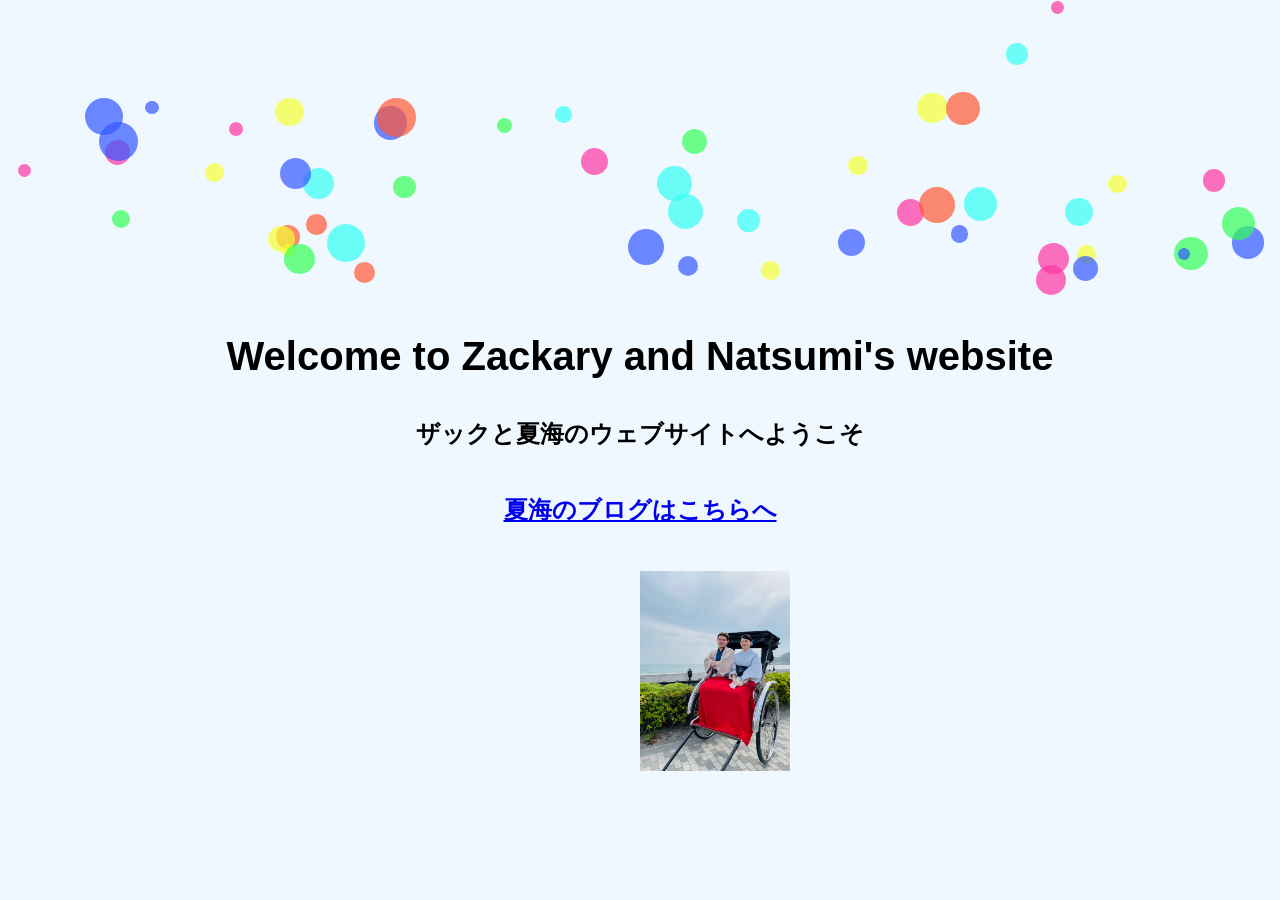
==== index.html @ 72d2a35b "Update index.html" ====
<html lang="en">
<head>
    <meta charset="UTF-8">
    <meta name="viewport" content="width=device-width, initial-scale=1.0">
    <title>Zackary and Natsumi's Website</title>
    <style>
        .top-left-image {
            position: absolute;
            top: 0;
            left: 0;
            width: 150px; /* Adjust size as needed */
            height: auto; /* Maintain aspect ratio */
        }
        body {
            margin: 0;
            overflow: hidden;
            font-family: Arial, sans-serif;
            display: flex;
            flex-direction: column;
            align-items: center;
            justify-content: center;
            height: 100vh;
            background-color: #f0f8ff;
            position: relative;
        }
        h1, h2, h3, h4 {
            text-align: center;
            opacity: 0; /* Initially hidden */
            animation: dropFade 1s forwards; /* Apply animation */
        }
        h1 {
            font-size: 2.5em;
            animation-delay: 0.5s; /* Delay for h1 */
        }
        h2 {
            font-size: 1.5em; /* Adjust size for mobile */
            margin-top: 0.5em;
            animation-delay: 1s; /* Delay for h2 */
        }
        h3 {
            font-size: 1.5em;
            margin-top: 1em;
            animation-delay: 1.5s;
        }
        h4 {
            animation-delay: 2.0s;
        }
        .ball {
            position: absolute;
            border-radius: 50%;
            opacity: 0.7;
        }
        @keyframes dropFade {
            0% {
                transform: translateY(-20px);
                opacity: 0;
            }
            100% {
                transform: translateY(0);
                opacity: 1;
            }
        }
    </style>
</head>
<body>
    
    <h1>Welcome to Zackary and Natsumi's website</h1>
    <html lang="ja"><h2>ザックと夏海のウェブサイトへようこそ</h2>
    <html lang="ja"><h3><a href="Natsumi/Blog/index.html" title="夏海のブログ">夏海のブログはこちらへ</a></h3>
    <h4><img src="Media/photo1.JPG" alt="Zackary and Natsumi" class="top-left-image"></h4>

    <script>
        const colors = ['#FF5733', '#33FF57', '#3357FF', '#F5FF33', '#FF33A1', '#33FFF5'];
        const numBalls = 50;

        function createBall() {
            const ball = document.createElement('div');
            const size = Math.random() * 30 + 10; // Size between 10px and 40px
            const color = colors[Math.floor(Math.random() * colors.length)];
            const leftPosition = Math.random() * (window.innerWidth - size); // Adjust to avoid overflow

            ball.className = 'ball';
            ball.style.width = `${size}px`;
            ball.style.height = `${size}px`;
            ball.style.backgroundColor = color;
            ball.style.left = `${leftPosition}px`;
            ball.style.top = `-50px`; // Start above the viewport

            document.body.appendChild(ball);

            // Animate falling
            let fallingSpeed = Math.random() * 3 + 2; // Speed between 2px and 5px
            const fallInterval = setInterval(() => {
                const currentTop = parseFloat(ball.style.top);
                if (currentTop < window.innerHeight) {
                    ball.style.top = `${currentTop + fallingSpeed}px`;
                } else {
                    clearInterval(fallInterval);
                    ball.remove(); // Remove ball after it falls out of view
                }
            }, 16); // Increased frequency
        }

        // Create multiple balls quickly
        for (let i = 0; i < numBalls; i++) {
            createBall();
        }

        // Generate more balls every 400 milliseconds
        setInterval(createBall, 400);
    </script>

</body>
</html>
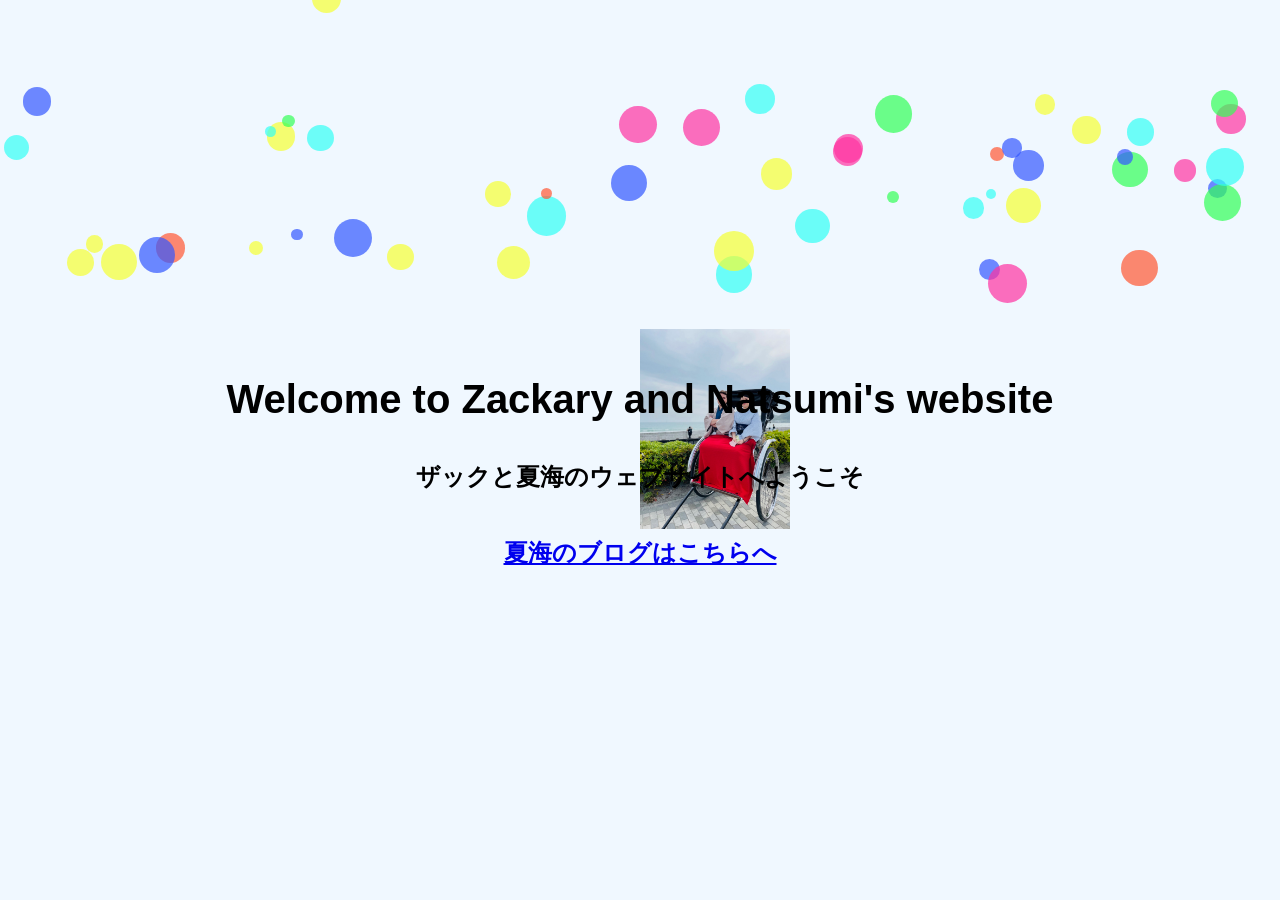
==== commit 4dc4c328: "Update index.html" ====
--- a/index.html
+++ b/index.html
@@ -63,11 +63,12 @@
     </style>
 </head>
 <body>
-    
+
+    <h4><img src="Media/photo1.JPG" alt="Zackary and Natsumi" class="top-left-image"></h4>
     <h1>Welcome to Zackary and Natsumi's website</h1>
     <html lang="ja"><h2>ザックと夏海のウェブサイトへようこそ</h2>
     <html lang="ja"><h3><a href="Natsumi/Blog/index.html" title="夏海のブログ">夏海のブログはこちらへ</a></h3>
-    <h4><img src="Media/photo1.JPG" alt="Zackary and Natsumi" class="top-left-image"></h4>
+    
 
     <script>
         const colors = ['#FF5733', '#33FF57', '#3357FF', '#F5FF33', '#FF33A1', '#33FFF5'];
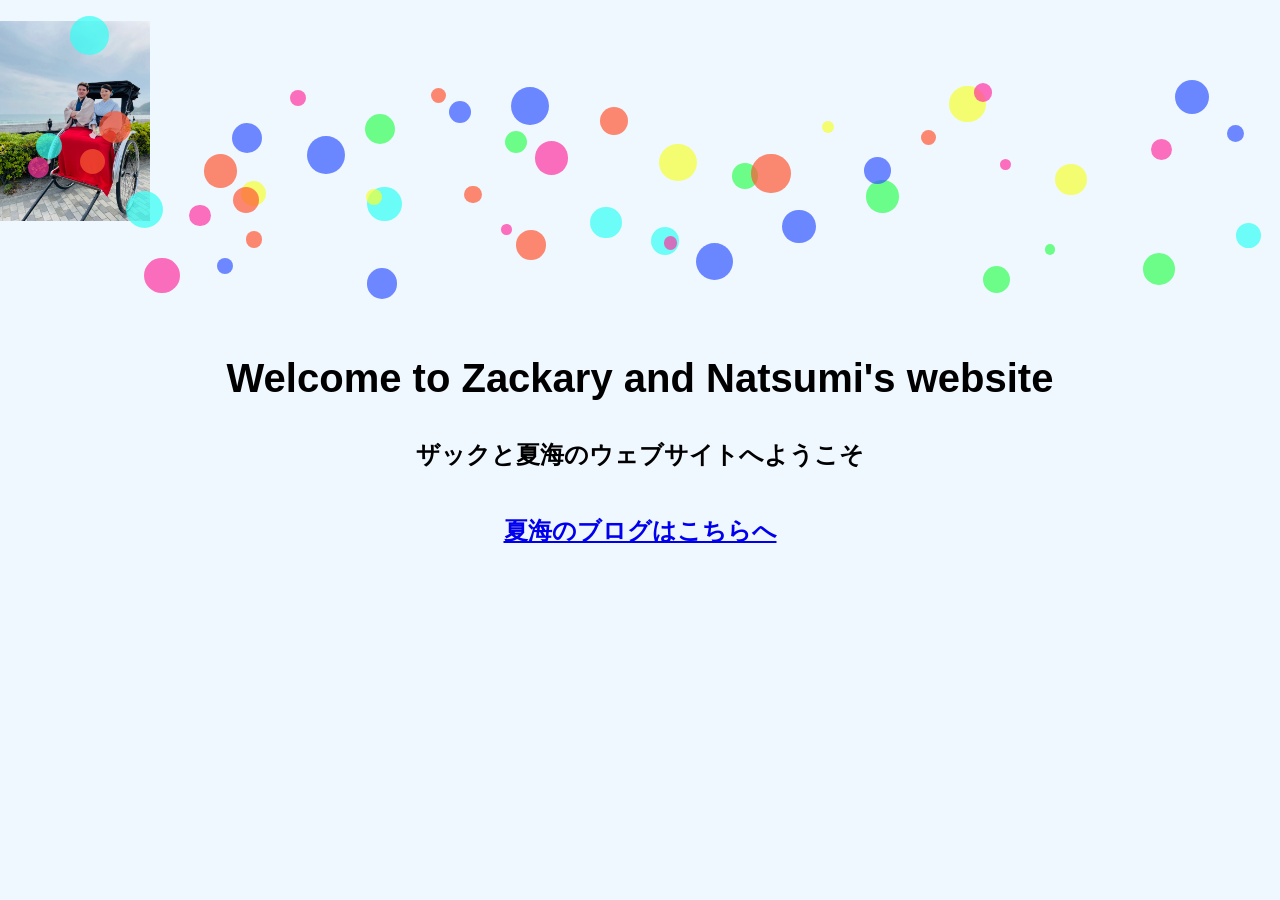
==== commit fbab68ca: "Update index.html" ====
--- a/index.html
+++ b/index.html
@@ -43,6 +43,11 @@
             animation-delay: 1.5s;
         }
         h4 {
+            position: absolute;
+            top: 0;
+            left: 0;
+            width: 150px; /* Adjust size as needed */
+            height: auto; /* Maintain aspect ratio */
             animation-delay: 2.0s;
         }
         .ball {
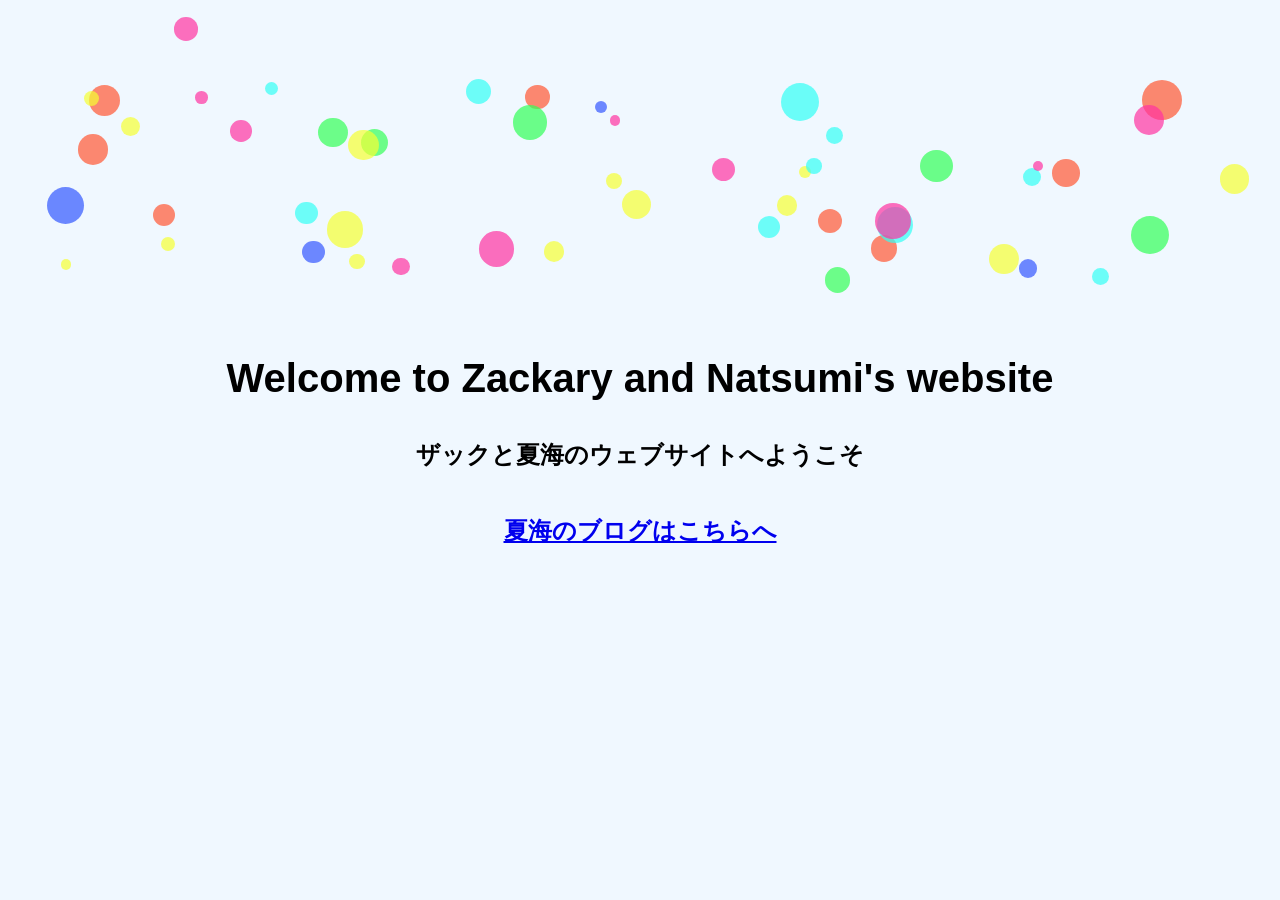
==== commit ab92b68d: "Update index.html" ====
--- a/index.html
+++ b/index.html
@@ -4,13 +4,6 @@
     <meta name="viewport" content="width=device-width, initial-scale=1.0">
     <title>Zackary and Natsumi's Website</title>
     <style>
-        .top-left-image {
-            position: absolute;
-            top: 0;
-            left: 0;
-            width: 150px; /* Adjust size as needed */
-            height: auto; /* Maintain aspect ratio */
-        }
         body {
             margin: 0;
             overflow: hidden;
@@ -23,7 +16,7 @@
             background-color: #f0f8ff;
             position: relative;
         }
-        h1, h2, h3, h4 {
+        h1, h2, h3 {
             text-align: center;
             opacity: 0; /* Initially hidden */
             animation: dropFade 1s forwards; /* Apply animation */
@@ -42,13 +35,14 @@
             margin-top: 1em;
             animation-delay: 1.5s;
         }
-        h4 {
+        .top-left-image {
             position: absolute;
             top: 0;
             left: 0;
             width: 150px; /* Adjust size as needed */
             height: auto; /* Maintain aspect ratio */
-            animation-delay: 2.0s;
+            opacity: 0;
+            animation-delay: 2.0s
         }
         .ball {
             position: absolute;
@@ -69,7 +63,7 @@
 </head>
 <body>
 
-    <h4><img src="Media/photo1.JPG" alt="Zackary and Natsumi" class="top-left-image"></h4>
+    <img src="Media/photo1.JPG" alt="Zackary and Natsumi" class="top-left-image">
     <h1>Welcome to Zackary and Natsumi's website</h1>
     <html lang="ja"><h2>ザックと夏海のウェブサイトへようこそ</h2>
     <html lang="ja"><h3><a href="Natsumi/Blog/index.html" title="夏海のブログ">夏海のブログはこちらへ</a></h3>
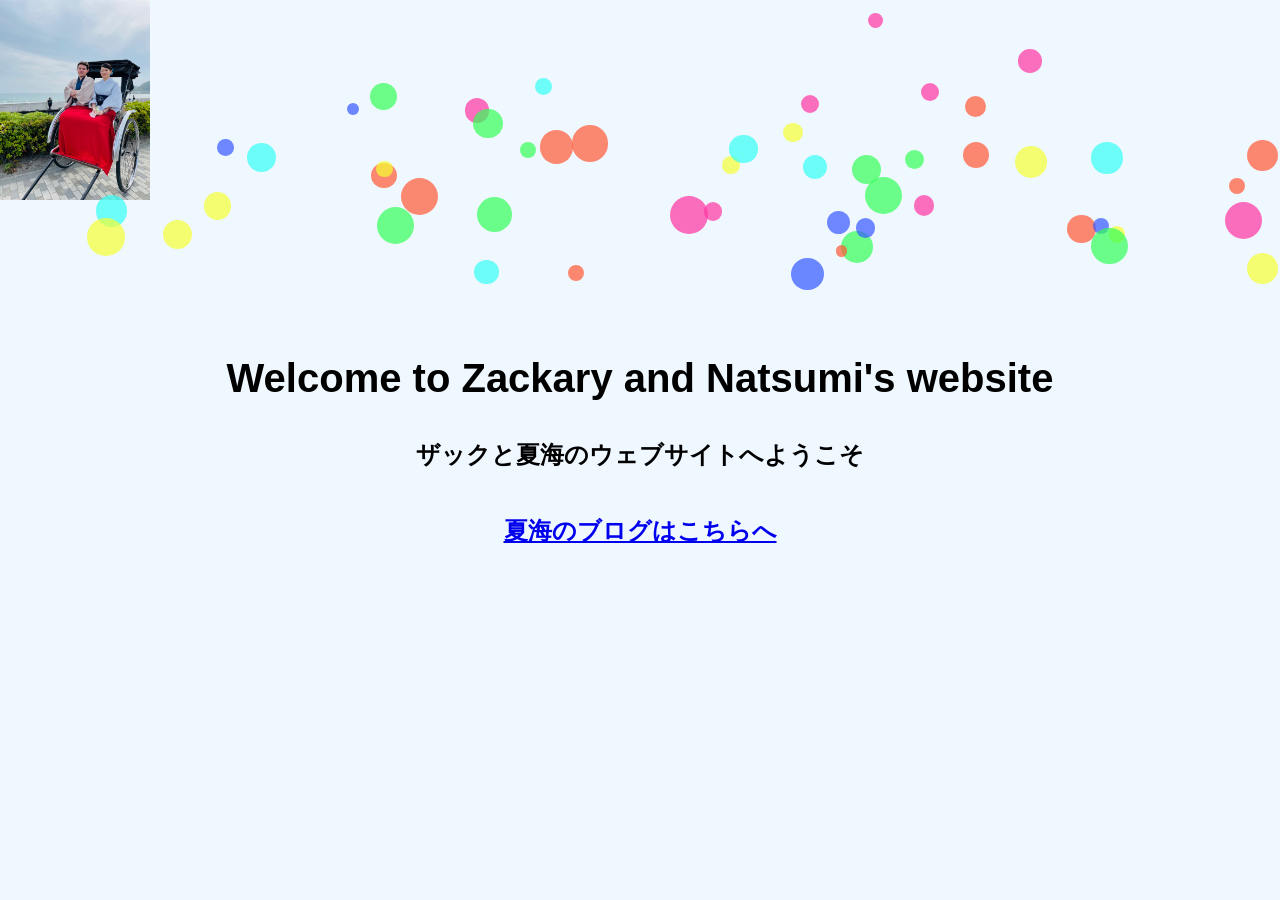
==== commit fc8c3afe: "Update index.html" ====
--- a/index.html
+++ b/index.html
@@ -41,7 +41,6 @@
             left: 0;
             width: 150px; /* Adjust size as needed */
             height: auto; /* Maintain aspect ratio */
-            opacity: 0;
             animation-delay: 2.0s
         }
         .ball {
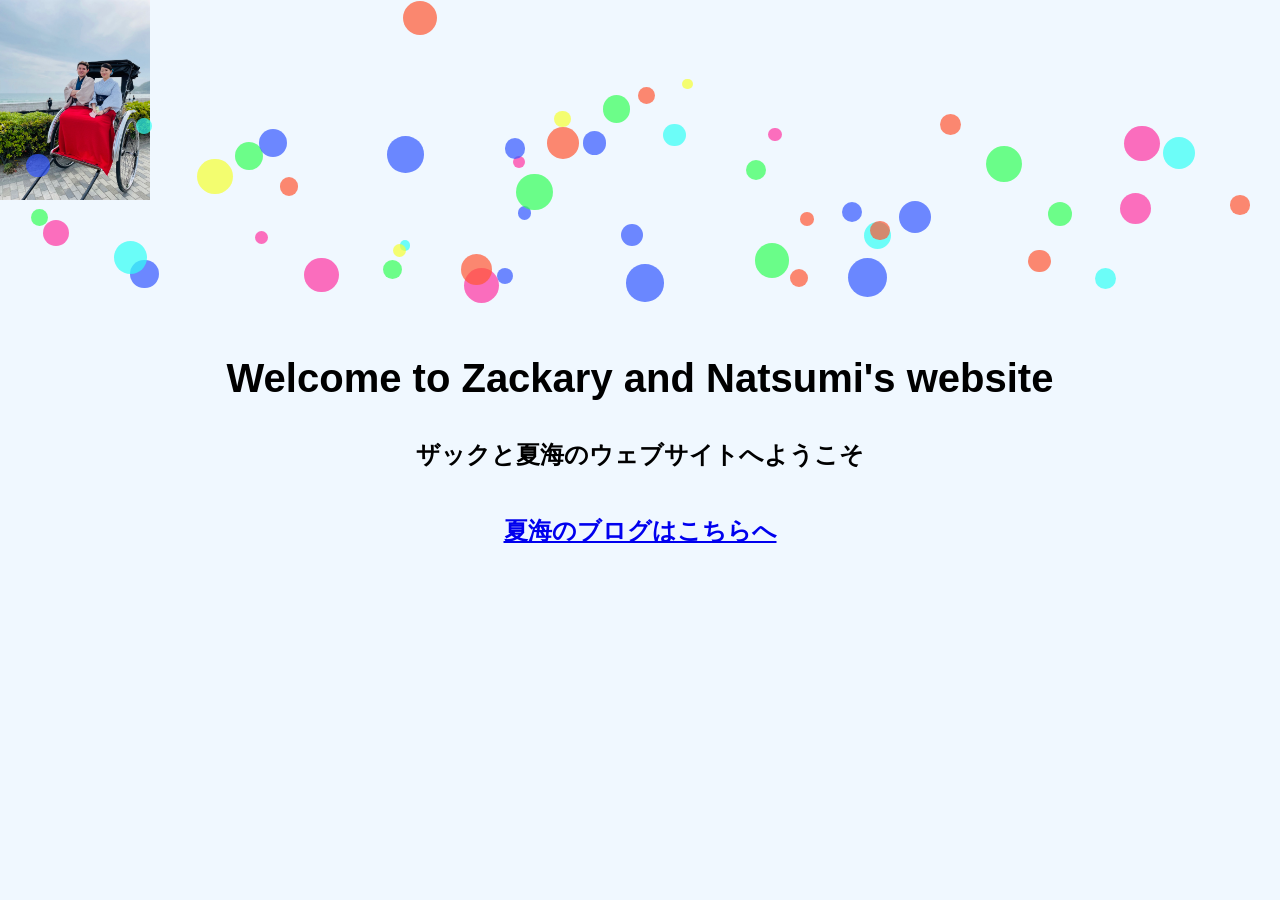
==== commit 353a03bc: "Update index.html" ====
--- a/index.html
+++ b/index.html
@@ -35,13 +35,14 @@
             margin-top: 1em;
             animation-delay: 1.5s;
         }
+        
         .top-left-image {
             position: absolute;
             top: 0;
             left: 0;
             width: 150px; /* Adjust size as needed */
             height: auto; /* Maintain aspect ratio */
-            animation-delay: 2.0s
+            animation-delay: 2.0s;
         }
         .ball {
             position: absolute;
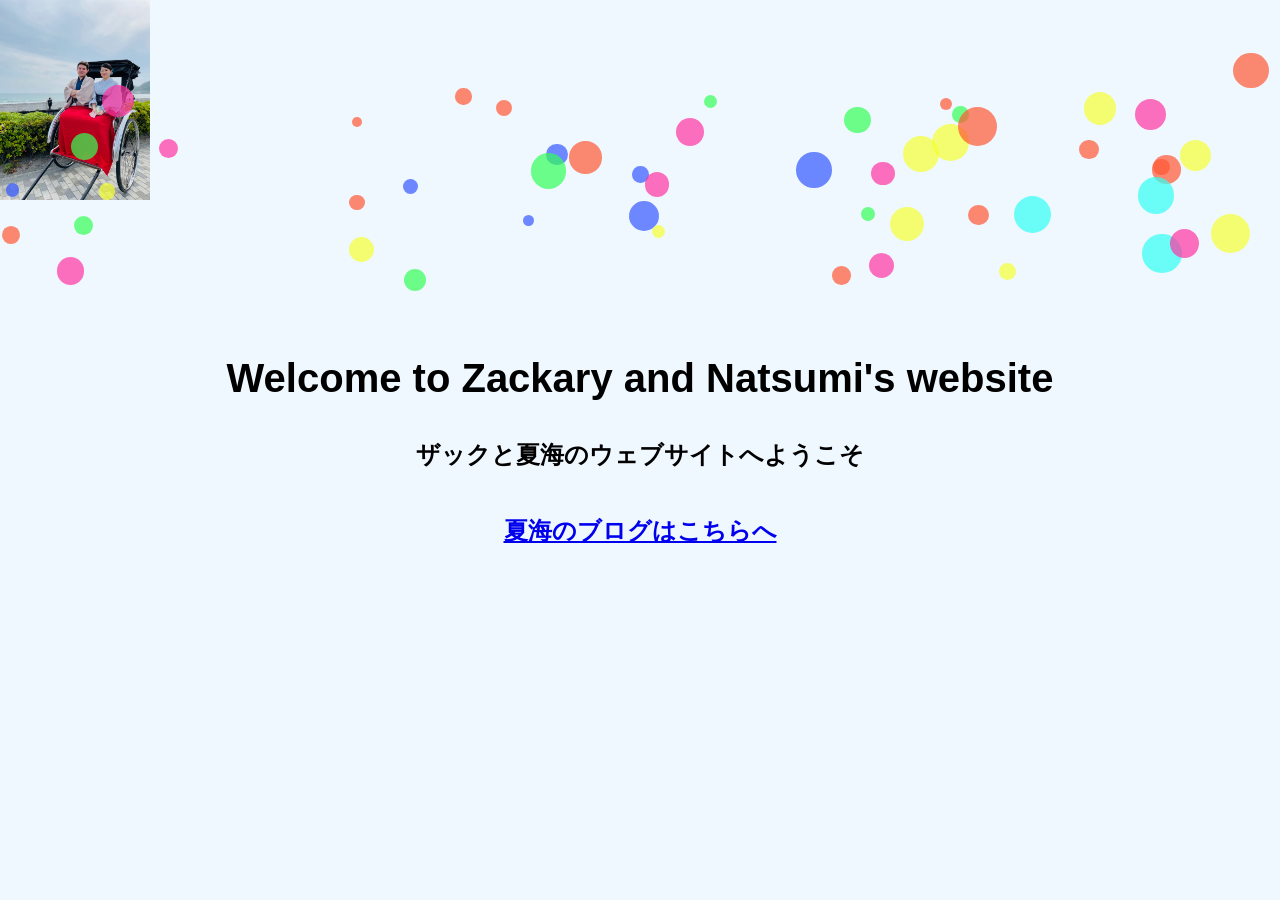
==== commit ccd916ba: "Update index.html" ====
--- a/index.html
+++ b/index.html
@@ -35,7 +35,10 @@
             margin-top: 1em;
             animation-delay: 1.5s;
         }
-        
+        .top-left-image {
+            opacity: 0; /* Initially hidden */
+            animation: dropFade 1s forwards; /* Apply animation */
+        }
         .top-left-image {
             position: absolute;
             top: 0;
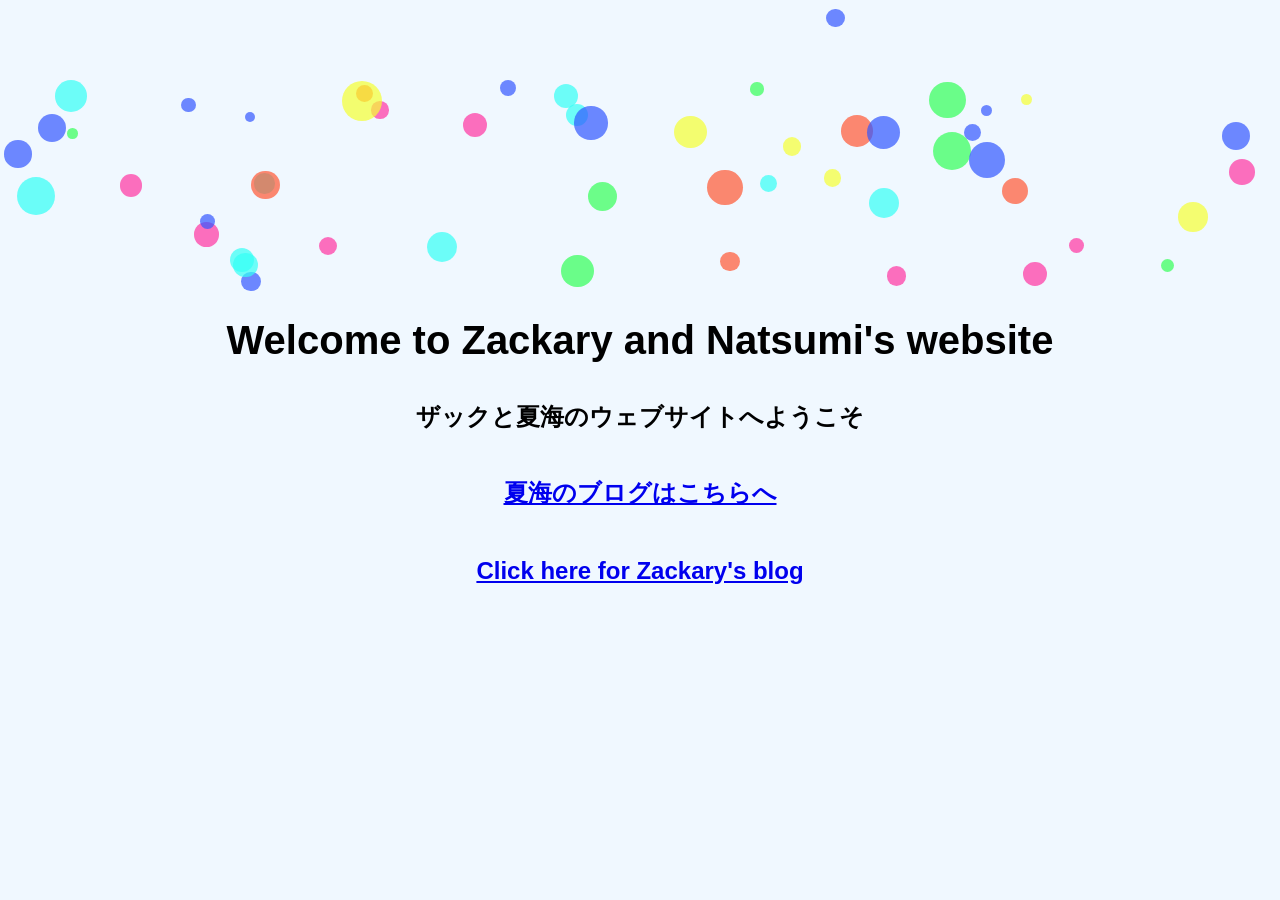
==== commit 86d503cb: "Removed image and added link to Zackary's home page" ====
--- a/index.html
+++ b/index.html
@@ -4,6 +4,13 @@
     <meta name="viewport" content="width=device-width, initial-scale=1.0">
     <title>Zackary and Natsumi's Website</title>
     <style>
+        .top-left-image {
+            position: absolute;
+            top: 0;
+            left: 0;
+            width: 150px; /* Adjust size as needed */
+            height: auto; /* Maintain aspect ratio */
+        }
         body {
             margin: 0;
             overflow: hidden;
@@ -35,18 +42,6 @@
             margin-top: 1em;
             animation-delay: 1.5s;
         }
-        .top-left-image {
-            opacity: 0; /* Initially hidden */
-            animation: dropFade 1s forwards; /* Apply animation */
-        }
-        .top-left-image {
-            position: absolute;
-            top: 0;
-            left: 0;
-            width: 150px; /* Adjust size as needed */
-            height: auto; /* Maintain aspect ratio */
-            animation-delay: 2.0s;
-        }
         .ball {
             position: absolute;
             border-radius: 50%;
@@ -66,11 +61,12 @@
 </head>
 <body>
 
-    <img src="Media/photo1.JPG" alt="Zackary and Natsumi" class="top-left-image">
+    <!-- <img src="Zackandnatsu/Media/photo1.jpg" alt="Zackary and Natsumi" class="top-left-image"> -->
+    
     <h1>Welcome to Zackary and Natsumi's website</h1>
     <html lang="ja"><h2>ザックと夏海のウェブサイトへようこそ</h2>
     <html lang="ja"><h3><a href="Natsumi/Blog/index.html" title="夏海のブログ">夏海のブログはこちらへ</a></h3>
-    
+    <html lang="en"><h3><a href="Zackary/Home/index.html" title="Zackary's Blog">Click here for Zackary's blog</a></h3>
 
     <script>
         const colors = ['#FF5733', '#33FF57', '#3357FF', '#F5FF33', '#FF33A1', '#33FFF5'];
